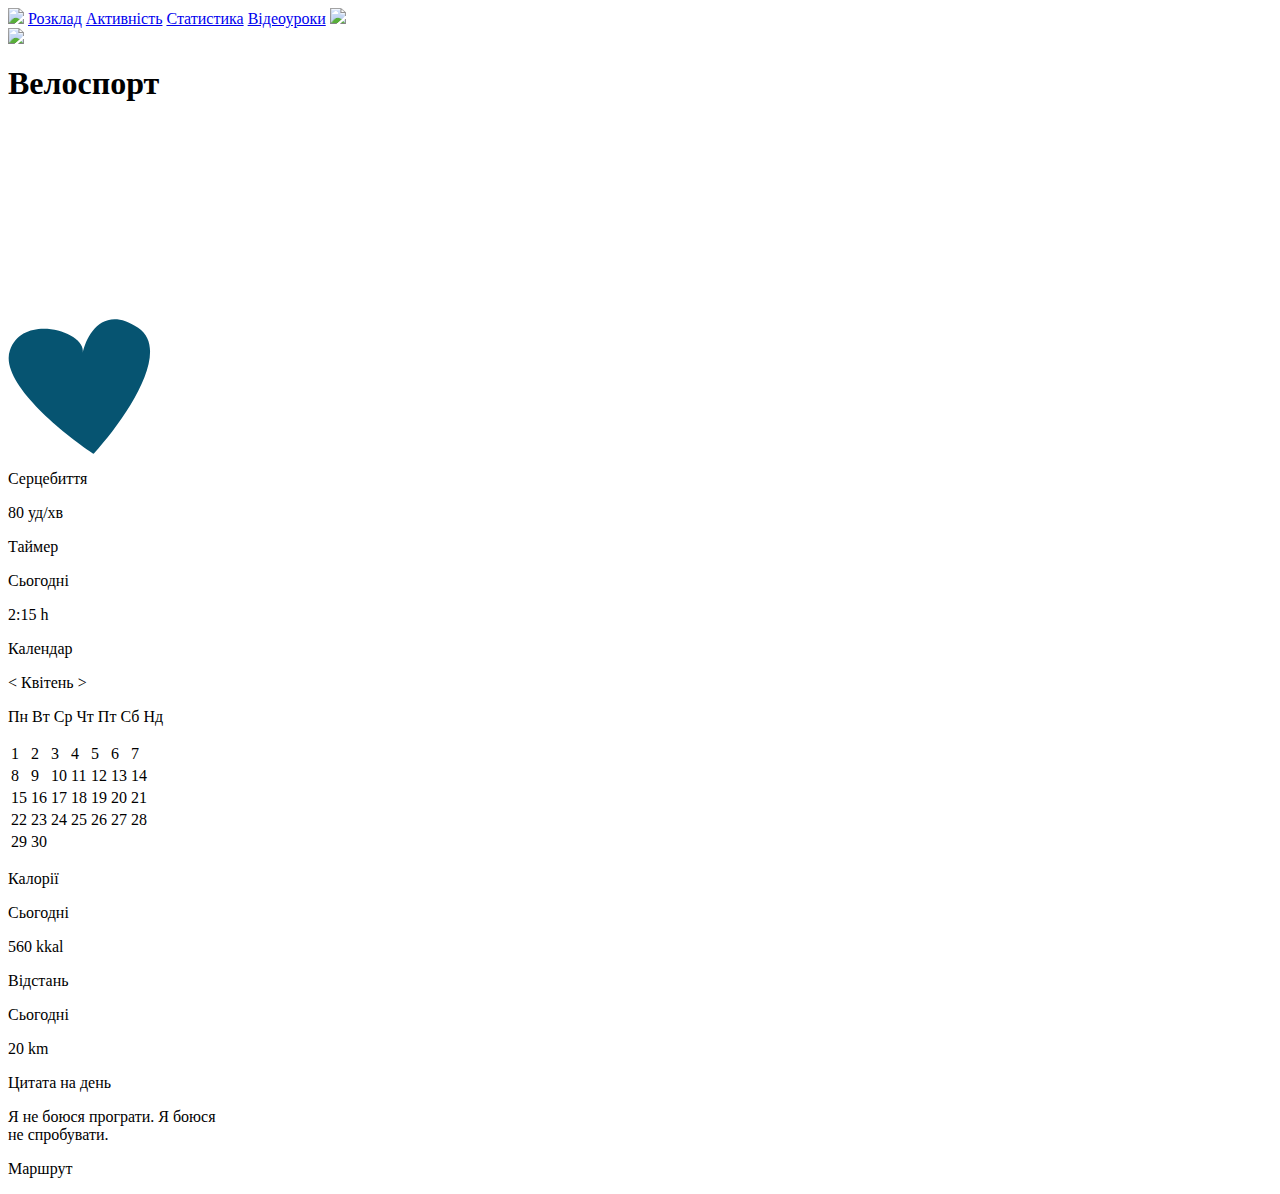
==== activity_bicycling.html @ 93ba47a3 "Create activity_bicycling.html" ====
<html>
    <head>
        <link rel="stylesheet" type="text/css" href="bicycling.css">
        <title>Велоспорт</title>
    </head>
    <body>
        <header>
                <nav>
                    <img class="logo" src="logo.svg"/>
                    <a href="Розклад.html">Розклад</a>
                    <a class="now" href="Активність.html">Активність</a>
                    <a href="Статистика.html">Статистика</a>
                    <a href="Відеоуроки.html">Відеоуроки</a>
                    <img class="profil" src="profil.webp"/>
                </nav>
        </header>
        <main>
            <img class="logo_bicycle" src="bicycle_icon.webp"/><h1>Велоспорт</h1>
            <div class="main" id="stars">
                <div class="star" data-index="1">
                    <svg width="41" height="39" viewBox="0 0 41 39" fill="none" xmlns="http://www.w3.org/2000/svg">
                        <path d="M17.6468 2.78115C18.5449 0.0172219 22.4551 0.0172219 23.3532 2.78115L26.0006 10.9291C26.4022 12.1652 27.5541 13.002 28.8538 13.002H37.421C40.3272 13.002 41.5355 16.7209 39.1844 18.4291L32.2533 23.4648C31.2019 24.2287 30.7619 25.5828 31.1635 26.8189L33.8109 34.9668C34.709 37.7307 31.5455 40.0291 29.1944 38.3209L22.2634 33.2852C21.2119 32.5213 19.7881 32.5213 18.7366 33.2852L11.8056 38.3209C9.45446 40.0291 6.29102 37.7307 7.18908 34.9668L9.8365 26.8189C10.2381 25.5828 9.79815 24.2287 8.74668 23.4648L1.81564 18.4291C-0.5355 16.7209 0.672826 13.002 3.579 13.002H12.1462C13.4459 13.002 14.5978 12.1652 14.9994 10.9291L17.6468 2.78115Z"/>
                    </svg>
                </div>
                <div class="star" data-index="2"><svg width="41" height="39" viewBox="0 0 41 39" fill="none"><path d="M17.6468 2.78115C18.5449 0.0172219 22.4551 0.0172219 23.3532 2.78115L26.0006 10.9291C26.4022 12.1652 27.5541 13.002 28.8538 13.002H37.421C40.3272 13.002 41.5355 16.7209 39.1844 18.4291L32.2533 23.4648C31.2019 24.2287 30.7619 25.5828 31.1635 26.8189L33.8109 34.9668C34.709 37.7307 31.5455 40.0291 29.1944 38.3209L22.2634 33.2852C21.2119 32.5213 19.7881 32.5213 18.7366 33.2852L11.8056 38.3209C9.45446 40.0291 6.29102 37.7307 7.18908 34.9668L9.8365 26.8189C10.2381 25.5828 9.79815 24.2287 8.74668 23.4648L1.81564 18.4291C-0.5355 16.7209 0.672826 13.002 3.579 13.002H12.1462C13.4459 13.002 14.5978 12.1652 14.9994 10.9291L17.6468 2.78115Z"/></svg></div>
                <div class="star" data-index="3"><svg width="41" height="39" viewBox="0 0 41 39" fill="none"><path d="M17.6468 2.78115C18.5449 0.0172219 22.4551 0.0172219 23.3532 2.78115L26.0006 10.9291C26.4022 12.1652 27.5541 13.002 28.8538 13.002H37.421C40.3272 13.002 41.5355 16.7209 39.1844 18.4291L32.2533 23.4648C31.2019 24.2287 30.7619 25.5828 31.1635 26.8189L33.8109 34.9668C34.709 37.7307 31.5455 40.0291 29.1944 38.3209L22.2634 33.2852C21.2119 32.5213 19.7881 32.5213 18.7366 33.2852L11.8056 38.3209C9.45446 40.0291 6.29102 37.7307 7.18908 34.9668L9.8365 26.8189C10.2381 25.5828 9.79815 24.2287 8.74668 23.4648L1.81564 18.4291C-0.5355 16.7209 0.672826 13.002 3.579 13.002H12.1462C13.4459 13.002 14.5978 12.1652 14.9994 10.9291L17.6468 2.78115Z"/></svg></div>
                <div class="star" data-index="4"><svg width="41" height="39" viewBox="0 0 41 39" fill="none"><path d="M17.6468 2.78115C18.5449 0.0172219 22.4551 0.0172219 23.3532 2.78115L26.0006 10.9291C26.4022 12.1652 27.5541 13.002 28.8538 13.002H37.421C40.3272 13.002 41.5355 16.7209 39.1844 18.4291L32.2533 23.4648C31.2019 24.2287 30.7619 25.5828 31.1635 26.8189L33.8109 34.9668C34.709 37.7307 31.5455 40.0291 29.1944 38.3209L22.2634 33.2852C21.2119 32.5213 19.7881 32.5213 18.7366 33.2852L11.8056 38.3209C9.45446 40.0291 6.29102 37.7307 7.18908 34.9668L9.8365 26.8189C10.2381 25.5828 9.79815 24.2287 8.74668 23.4648L1.81564 18.4291C-0.5355 16.7209 0.672826 13.002 3.579 13.002H12.1462C13.4459 13.002 14.5978 12.1652 14.9994 10.9291L17.6468 2.78115Z"/></svg></div>
                <div class="star" data-index="5"><svg width="41" height="39" viewBox="0 0 41 39" fill="none"><path d="M17.6468 2.78115C18.5449 0.0172219 22.4551 0.0172219 23.3532 2.78115L26.0006 10.9291C26.4022 12.1652 27.5541 13.002 28.8538 13.002H37.421C40.3272 13.002 41.5355 16.7209 39.1844 18.4291L32.2533 23.4648C31.2019 24.2287 30.7619 25.5828 31.1635 26.8189L33.8109 34.9668C34.709 37.7307 31.5455 40.0291 29.1944 38.3209L22.2634 33.2852C21.2119 32.5213 19.7881 32.5213 18.7366 33.2852L11.8056 38.3209C9.45446 40.0291 6.29102 37.7307 7.18908 34.9668L9.8365 26.8189C10.2381 25.5828 9.79815 24.2287 8.74668 23.4648L1.81564 18.4291C-0.5355 16.7209 0.672826 13.002 3.579 13.002H12.1462C13.4459 13.002 14.5978 12.1652 14.9994 10.9291L17.6468 2.78115Z"/></svg></div>
            </div>
            <script>
                const stars = document.querySelectorAll('.star');
                let rating = 0;
        
                stars.forEach((star, index) => {
                    star.addEventListener('click', () => {
                        rating = index + 1;
                        updateStars();
                        console.log('Оцінка: ${rating}');
                    });
                });
        
                function updateStars() {
                    stars.forEach((star, index) => {
                        if (index < rating) {
                            star.classList.add('filled');
                        } else {
                            star.classList.remove('filled');
                        }
                    });
                }
            </script> 
            <div class="heart">
                <svg width="143" height="135" viewBox="0 0 143 135" fill="none" xmlns="http://www.w3.org/2000/svg">
                    <path d="M74.6642 33.6757C78.7837 15.3135 95.4117 -14.6728 130.111 8.65707C164.899 32.046 115.635 101.752 86.1259 134.311C85.7935 134.677 85.2709 134.74 84.8605 134.464C51.1996 111.785 -8.83549 62.0559 1.93624 31.305C15.1959 -6.54823 78.6377 13.1225 74.6642 33.6757Z" fill="#065471"/>
                </svg>   
                <p class="heart_name">Серцебиття</p> 
                <div class="line6"></div>  
                <p class="heart_number">80 уд/хв</p>            
            </div>                                             
            <div class="time">
                <p class="timer">Таймер</p>
                <div class="line"></div>
                <p class="today_time">Сьогодні</p>
                <p class="time_number">2:15 h</p>
            </div>
            <div class="calendar">
                <p class="name_calendar">Календар</p>
                <div class="line1"></div>
                <p class="month"> < Квітень > </p>
                <div class="border"></div>
                <p class="weekends">Пн Вт Ср Чт Пт Сб Нд</p>
                <div class="numbers">
                    <table>
                        <tr>
                            <td class="number">1</td>
                            <td class="number">2</td>
                            <td class="number">3</td>
                            <td class="number">4</td>
                            <td class="number">5</td>
                            <td class="number">6</td>
                            <td class="number">7</td>
                        </tr>
                        <tr>
                            <td class="number">8</td>
                            <td class="number">9</td>
                            <td class="number">10</td>
                            <td class="number">11</td>
                            <td class="number">12</td>
                            <td class="number">13</td>
                            <td class="number">14</td>
                        </tr>
                        <tr>
                            <td class="number">15</td>
                            <td class="number">16</td>
                            <td class="number">17</td>
                            <td class="number">18</td>
                            <td class="number">19</td>
                            <td class="number">20</td>
                            <td class="number">21</td>
                        </tr>
                        <tr>
                            <td class="number">22</td>
                            <td class="number">23</td>
                            <td class="number">24</td>
                            <td class="number">25</td>
                            <td class="number">26</td>
                            <td class="number">27</td>
                            <td class="number">28</td>
                        </tr>
                        <tr>
                            <td class="number">29</td>
                            <td class="number">30</td>
                        </tr>
                    </table>
                </div>
            </div>
            <div class="calories">
                <p class="name_calories">Калорії</p>
                <div class="line2"></div>
                <p class="today_calories">Сьогодні</p>
                <p class="calories_number">560 kkal</p>
            </div>
            <div class="distance">
                <p class="name_distance">Відстань</p>
                <div class="line3"></div>
                <p class="today_distance">Сьогодні</p>
                <p class="dictance_number">20 km</p>
            </div>
            <div class="text_of_the_day">
                <p class="name_text">Цитата на день</p>
                <div class="line4"></div>
                <p class="text">Я не боюся програти. Я боюся <br> не спробувати. </p>
            </div>
            <div class="place">
                <p class="name_place">Маршрут</p>
                <div class="line5"></div>
                <div class="border2"></div>
            </div>
        </main>
    </body>
</html>
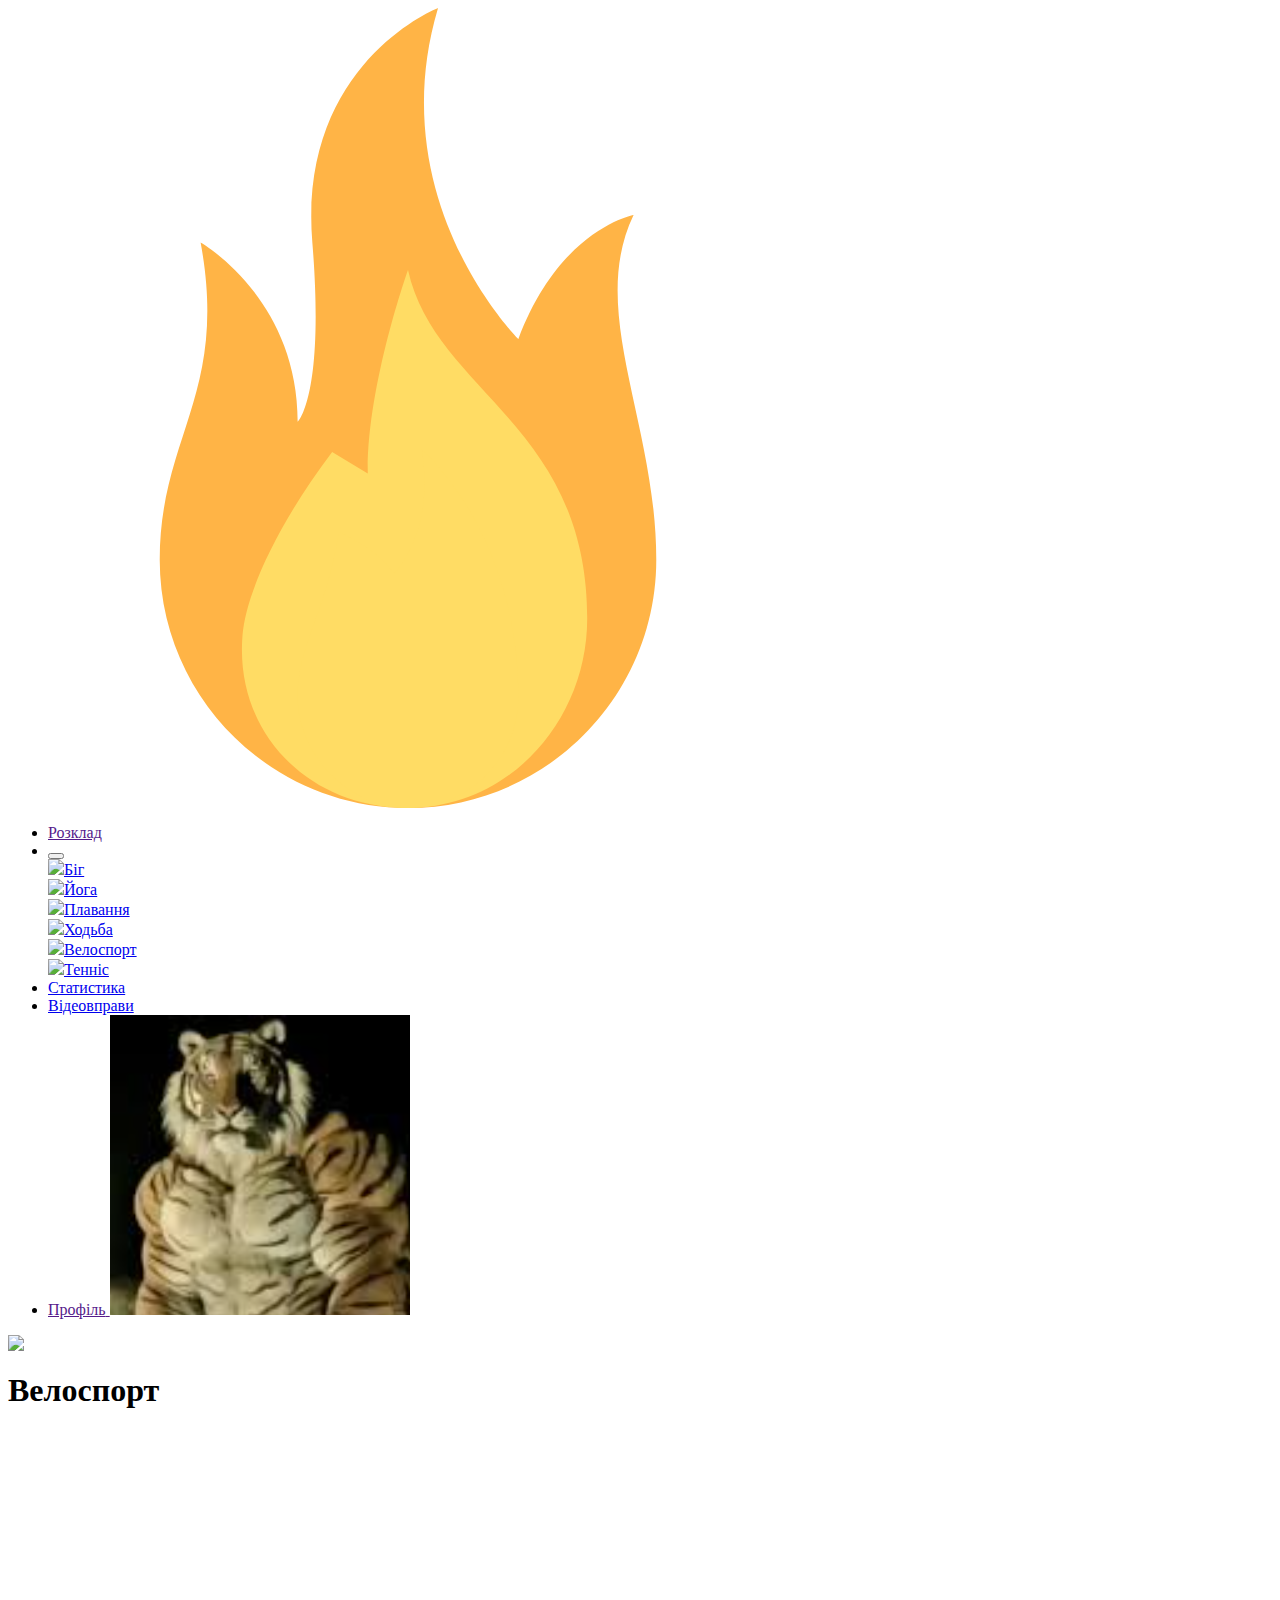
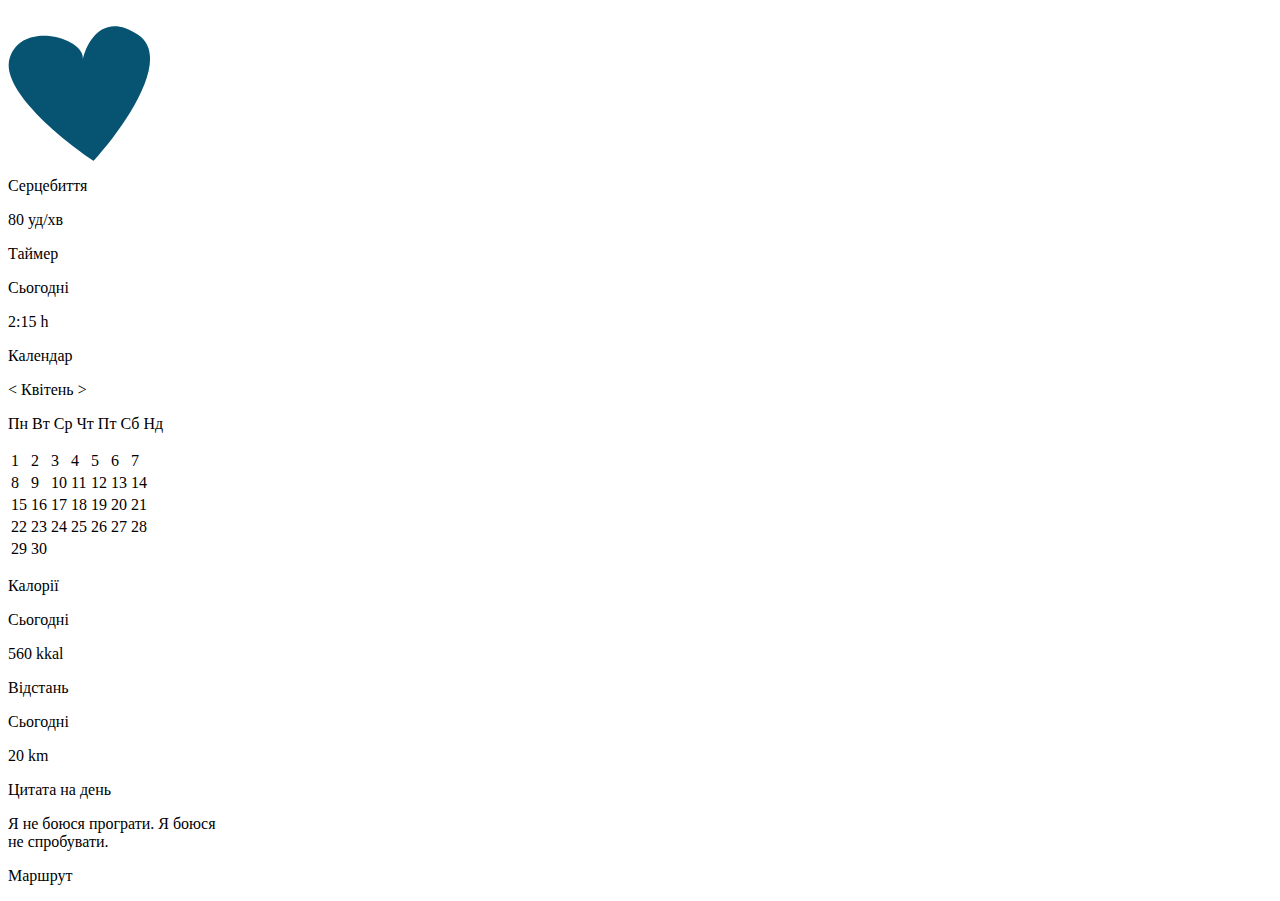
==== commit 6b0a5cd5: "links" ====
--- a/activity_bicycling.html
+++ b/activity_bicycling.html
@@ -5,14 +5,44 @@
     </head>
     <body>
         <header>
+            <div class="container">
+                <div class="logo-section">
+                    <img src="src/logo.svg" alt="Логотип" id="logo">
+                </div>
                 <nav>
-                    <img class="logo" src="logo.svg"/>
-                    <a href="Розклад.html">Розклад</a>
-                    <a class="now" href="Активність.html">Активність</a>
-                    <a href="Статистика.html">Статистика</a>
-                    <a href="Відеоуроки.html">Відеоуроки</a>
-                    <img class="profil" src="profil.webp"/>
+                    <ul class="nav-links">
+                        <li>
+                            <a href="">Розклад</a>
+                        </li>
+                        <li class="menu">
+                            <button class="menu-button"></button>
+                            <div class="dropdown">
+                                <div><img class="running_icon" src="running_icon.webp"/><a href="activity_running.html">Біг</a></div>
+                                <div><img class="yoga_icon" src="yoga_icon.webp"/><a href="activity_yoga.html">Йога</a></div>
+                                <div><img class="swin_icon" src="swimming_icon.webp"/><a href="activity_swimming.html">Плавання</a></div>
+                                <div><img class="walking_icon" src="walking_icon.webp"/><a href="activity_walking.html">Ходьба</a></div>
+                                <div><img class="bicycle_icon" src="bicycle_icon.webp"/><a href="activity_bicycling.html">Велоспорт</a></div>
+                                <div><img class="tennis_icon" src="tennis_icon.webp"/><a href="activity_tennis.html">Тенніс</a></div>
+                            </div>
+                        </li>
+                        <li>
+                            <a href="stat_page.html">Статистика</a>
+                        </li>
+                        <li>
+                            <a href="exercises_page.html">Відеовправи</a>
+                        </li>
+                        <li>
+                            <a href="">
+                                <span id="profile-text">Профіль</span>
+                                <img src="src/profile_example.png" id="profile-icon" alt="Профіль">
+                            </a>
+                        </li>
+                    </ul>
                 </nav>
+                <div class="burger">
+                    <span></span>
+                </div>
+            </div>
         </header>
         <main>
             <img class="logo_bicycle" src="bicycle_icon.webp"/><h1>Велоспорт</h1>
